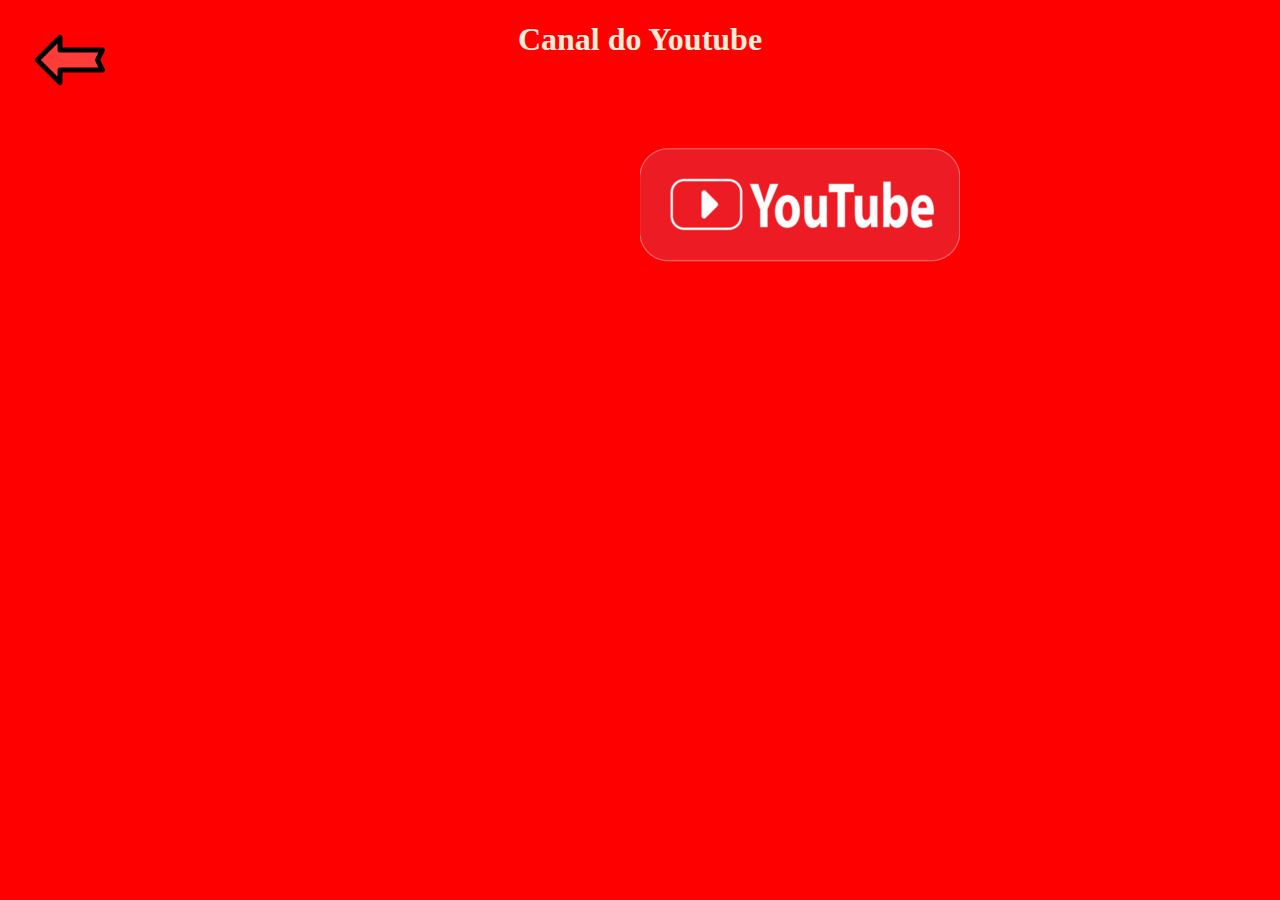
==== page.html @ 68bcf481 "Add files via upload" ====
<!DOCTYPE html>
<html lang="en">
<head>
    <meta charset="UTF-8">
    <meta name="viewport" content="width=device-width, initial-scale=1.0">
    <title>Document</title>
    <link rel="stylesheet" href="css/style2.css">
</head>
<body>
    <center>
    <h1 class="Titulo">Canal do Youtube</h1>
   
     <img class="imagemcentral" src="img/youtube-logo-for-popular-online-media-content-creation-website-and-application-free-png.webp" alt="">
     <br>
     <a href="index.html"><img class="topleft" src="img/seta-esquerda.png" alt"></a>   
    </center>
</body>
</html>
---- css/style2.css ----
body {
    background-image: url(../img/1920x1080-red-solid-color-background.jpg);
}

.Titulo {
    color: antiquewhite;
}

.topleft {
    position: absolute;
    height: 80px;
    width: 80px;
    top: 20px;
    left: 30px;

}

.imagemcentral {
    position: absolute;
    top: 100px;
}
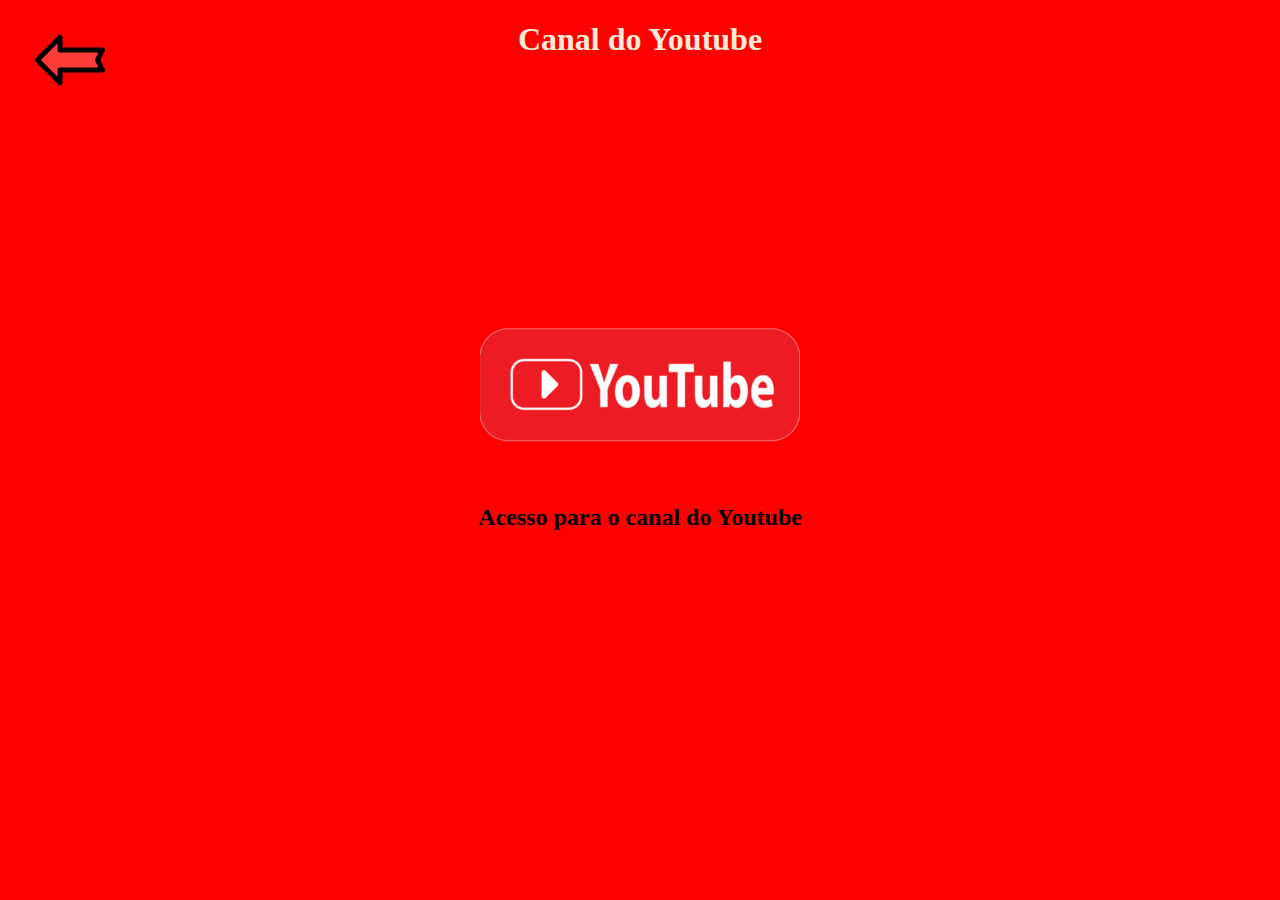
==== commit 565b40b5: "Add files via upload" ====
--- a/page.html
+++ b/page.html
@@ -9,8 +9,8 @@
 <body>
     <center>
     <h1 class="Titulo">Canal do Youtube</h1>
-   
-     <img class="imagemcentral" src="img/youtube-logo-for-popular-online-media-content-creation-website-and-application-free-png.webp" alt="">
+   <a href="https://www.youtube.com/@Iguin_ts"><img class="imagemcentral" src="img/youtube-logo-for-popular-online-media-content-creation-website-and-application-free-png.webp" alt=""></a>
+      <h2>Acesso para o canal do Youtube</h2>
      <br>
      <a href="index.html"><img class="topleft" src="img/seta-esquerda.png" alt"></a>   
     </center>
--- a/css/style2.css
+++ b/css/style2.css
@@ -16,6 +16,5 @@
 }
 
 .imagemcentral {
-    position: absolute;
-    top: 100px;
+    margin-top: 200px;
 }